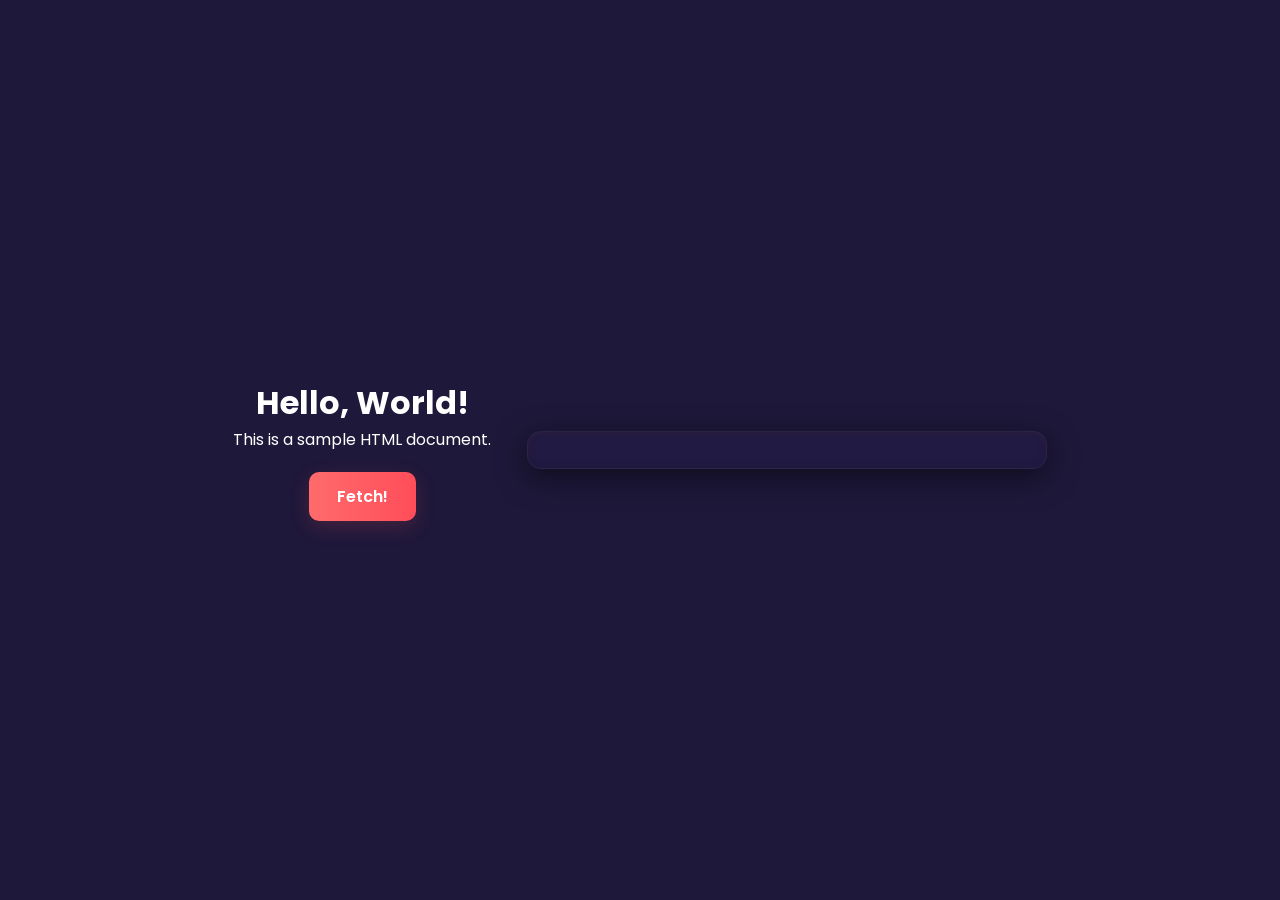
==== index.html @ 75b90344 "Initial commit" ====
<!DOCTYPE html>
<html lang="en">
  <head>
    <meta charset="UTF-8" />
    <meta name="viewport" content="width=device-width, initial-scale=1.0" />
    <title>Document</title>
    <script src="script.js" defer></script>
    <link rel="stylesheet" href="index.css" />
  </head>
  <body>
    <div class="container">
      <div class="body">
        <h1>Hello, World!</h1>
        <p>This is a sample HTML document.</p>
        <button class="click">Fetch!</button>
      </div>
      <div class="display-api-content"></div>
    </div>
  </body>
</html>
---- index.css ----
@import url('https://fonts.googleapis.com/css2?family=Poppins:ital,wght@0,100;0,200;0,300;0,400;0,500;0,600;0,700;0,800;0,900;1,100;1,200;1,300;1,400;1,500;1,600;1,700;1,800;1,900&family=Roboto:ital,wght@0,100..900;1,100..900&display=swap');


*{
    margin: 0;
    padding: 0;
    box-sizing: border-box;
    font-family: 'Poppins', 'Roboto', sans-serif;
}

.container{
    width: 100%;
    height: 100vh;
    display: flex;
    justify-content: center;
    align-items: center;
    background-color: #1e183a;
}
.body{
    text-align: center;
    color: white;
}
.click{
    margin-top: 20px;
    padding: 10px 20px;
    background-color: #ff4d5a;
    border: none;
    border-radius: 5px;
    color: white;
    font-size: 16px;
    cursor: pointer;
    display: inline-block;
    position: relative;
    overflow: hidden;
    margin-top: 20px;
    padding: 12px 28px;
    background-image: linear-gradient(90deg, #ff6b6b 0%, #ff4d5a 50%, #ffa07a 100%);
    background-size: 200% 100%;
    border: none;
    border-radius: 10px;
    color: white;
    font-size: 16px;
    font-weight: 600;
    cursor: pointer;
    box-shadow: 0 6px 20px rgba(255,77,90,0.18);
    transition: transform .18s cubic-bezier(.2,.9,.3,1), box-shadow .18s, filter .18s, background-position .6s ease;
    -webkit-tap-highlight-color: transparent;
}
.click:hover{
    background-color: #e8434f;
   
}


.display-api-content{
    width: 520px;
    max-width: calc(100% - 48px);
    max-height: 68vh;
    overflow: auto;
    margin-left: 36px;
    padding: 18px;
    border-radius: 14px;
    background: linear-gradient(180deg, rgba(255,255,255,0.02), rgba(255,255,255,0.01));
    border: 1px solid rgba(255,255,255,0.04);
    box-shadow: 0 8px 30px rgba(0,0,0,0.5), 0 2px 6px rgba(255,77,90,0.04) inset;
    color: #eef6ff;
    backdrop-filter: blur(6px) saturate(120%);
    transition: transform .18s ease, box-shadow .18s ease;
    animation: fadeSlide .36s ease both;
    font-size: 14px;
    line-height: 1.45;
}

/* small fade + lift on load */
@keyframes fadeSlide{
    from { opacity: 0; transform: translateY(6px); }
    to   { opacity: 1; transform: translateY(0); }
}

/* items inside the display area */
.display-api-content .api-item{
    background: rgba(255,255,255,0.02);
    padding: 12px;
    border-radius: 10px;
    margin-bottom: 10px;
    word-break: break-word;
}
.display-api-content .api-item .title{
    font-weight: 600;
    color: #ffffff;
    margin-bottom: 6px;
    font-size: 15px;
}
.display-api-content .api-item pre,
.display-api-content .api-item code{
    background: rgba(0,0,0,0.25);
    color: #dff7ff;
    padding: 10px;
    border-radius: 8px;
    font-family: "Roboto Mono", "Courier New", monospace;
    font-size: 13px;
    overflow: auto;
    max-height: 180px;
}

/* empty state */
.display-api-content .empty{
    text-align: center;
    color: rgba(255,255,255,0.6);
    padding: 24px 12px;
    font-style: italic;
}

/* custom scrollbar */
.display-api-content::-webkit-scrollbar{ width: 10px; }
.display-api-content::-webkit-scrollbar-track{ background: transparent; }
.display-api-content::-webkit-scrollbar-thumb{
    background: linear-gradient(180deg, rgba(255,77,90,0.18), rgba(255,77,90,0.28));
    border-radius: 10px;
    border: 2px solid transparent;
    background-clip: padding-box;
}

/* responsive: stack on narrow screens */
@media (max-width: 880px){
    .container{ flex-direction: column; padding: 20px; }
    .display-api-content{
        margin-left: 0;
        margin-top: 20px;
        width: 100%;
        max-height: 50vh;
    }
}



.display-api-content{
    width: 520px;
    max-width: calc(100% - 48px);
    max-height: 68vh;
    overflow: auto;
    margin-left: 36px;
    padding: 18px;
    border-radius: 14px;
    background: linear-gradient(180deg, rgba(255,255,255,0.02), rgba(255,255,255,0.01));
    border: 1px solid rgba(255,255,255,0.04);
    box-shadow: 0 8px 30px rgba(0,0,0,0.5), 0 2px 6px rgba(255,77,90,0.04) inset;
    color: #eef6ff;
    backdrop-filter: blur(6px) saturate(120%);
    transition: transform .18s ease, box-shadow .18s ease;
    animation: fadeSlide .36s ease both;
    font-size: 14px;
    line-height: 1.45;
}

/* small fade + lift on load */
@keyframes fadeSlide{
    from { opacity: 0; transform: translateY(6px); }
    to   { opacity: 1; transform: translateY(0); }
}

/* items inside the display area */
.display-api-content .api-item{
    background: rgba(255,255,255,0.02);
    padding: 12px;
    border-radius: 10px;
    margin-bottom: 10px;
    word-break: break-word;
}
.display-api-content .api-item .title{
    font-weight: 600;
    color: #ffffff;
    margin-bottom: 6px;
    font-size: 15px;
}
.display-api-content .api-item pre,
.display-api-content .api-item code{
    background: rgba(0,0,0,0.25);
    color: #dff7ff;
    padding: 10px;
    border-radius: 8px;
    font-family: "Roboto Mono", "Courier New", monospace;
    font-size: 13px;
    overflow: auto;
    max-height: 180px;
}

/* empty state */
.display-api-content .empty{
    text-align: center;
    color: rgba(255,255,255,0.6);
    padding: 24px 12px;
    font-style: italic;
}

/* custom scrollbar */
.display-api-content::-webkit-scrollbar{ width: 10px; }
.display-api-content::-webkit-scrollbar-track{ background: transparent; }
.display-api-content::-webkit-scrollbar-thumb{
    background: linear-gradient(180deg, rgba(255,77,90,0.18), rgba(255,77,90,0.28));
    border-radius: 10px;
    border: 2px solid transparent;
    background-clip: padding-box;
}

/* responsive: stack on narrow screens */
@media (max-width: 880px){
    .container{ flex-direction: column; padding: 20px; }
    .display-api-content{
        margin-left: 0;
        margin-top: 20px;
        width: 100%;
        max-height: 50vh;
    }
}
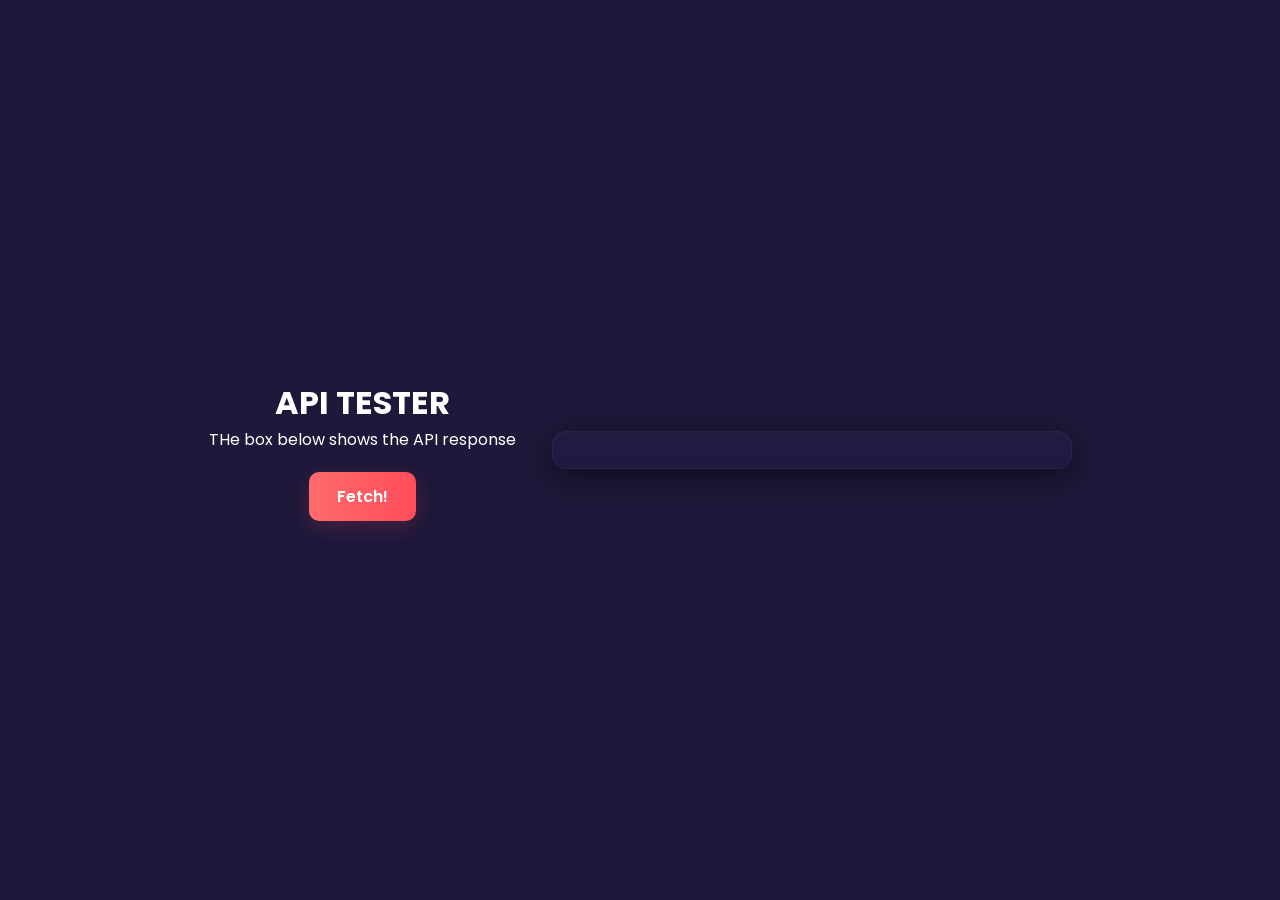
==== commit 99759e47: "Practice similar API CALL" ====
--- a/index.html
+++ b/index.html
@@ -10,8 +10,8 @@
   <body>
     <div class="container">
       <div class="body">
-        <h1>Hello, World!</h1>
-        <p>This is a sample HTML document.</p>
+        <h1>API TESTER</h1>
+        <p>THe box below shows the API response</p>
         <button class="click">Fetch!</button>
       </div>
       <div class="display-api-content"></div>
